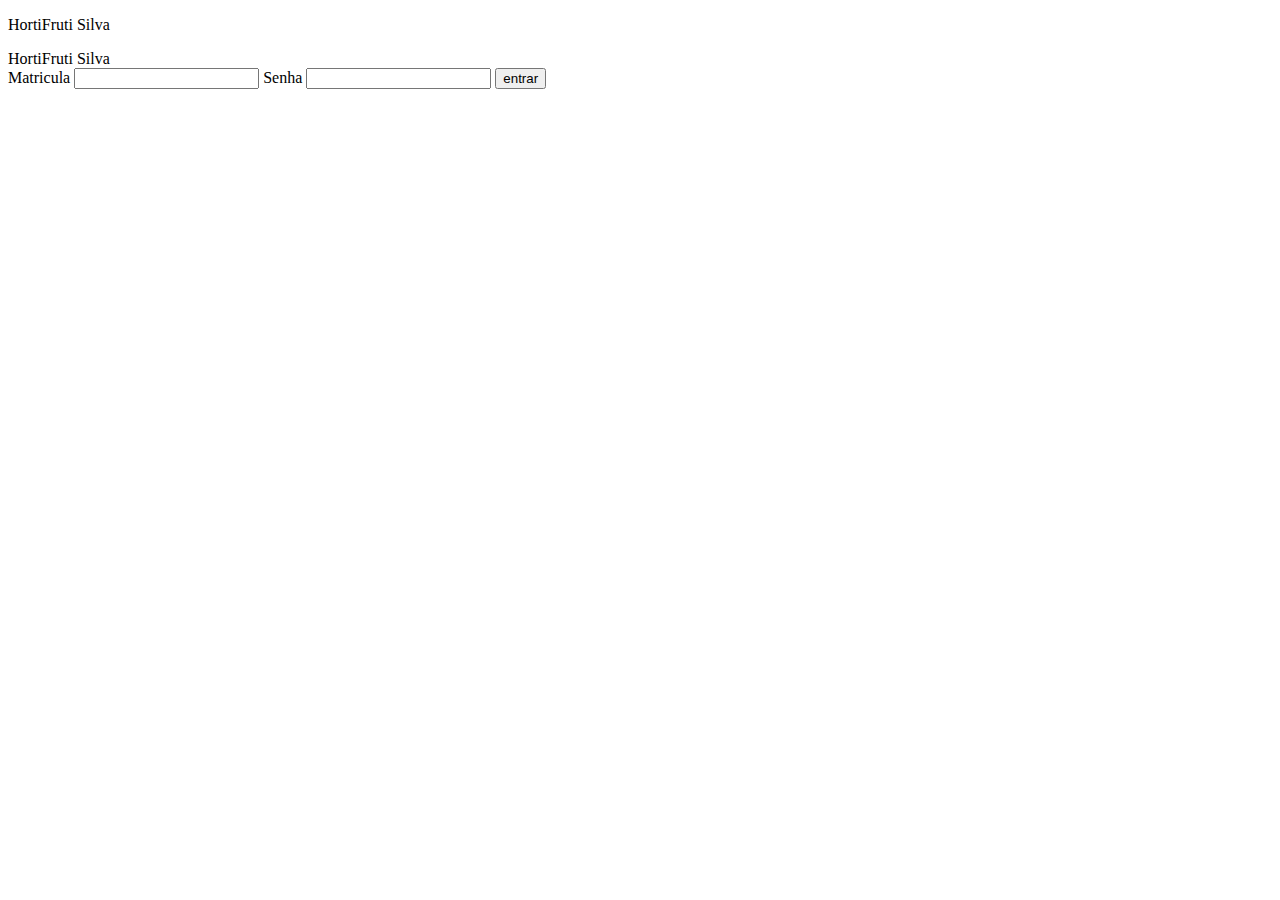
==== sistema/index.html @ d68ef8af "adicionando estrutura da tela de login -v1" ====
<!DOCTYPE html>
<html lang="pt-br">
  <head>
    <meta charset="UTF-8" />
    <meta http-equiv="X-UA-Compatible" content="IE=edge" />
    <meta name="viewport" content="width=device-width, initial-scale=1.0" />

    <link rel="stylesheet" href="./assets/css/main.css" />

    <title>HortFrut Silva</title>
  </head>
  <body>
    <div id="container-principal" class="container grid">
      <div class="esquerdo">
        <p>HortiFruti Silva</p>
      </div>
      <div class="direito">
        <header>
          HortiFruti <span>Silva</span>
        </header>
        <form action="#">
          <label for="">Matricula</label>
          <input type="text" />
          <label for="">Senha</label>
          <input type="password" />
          <button>entrar</button>
        </form>
      </div>
    </div>
  </body>
</html>
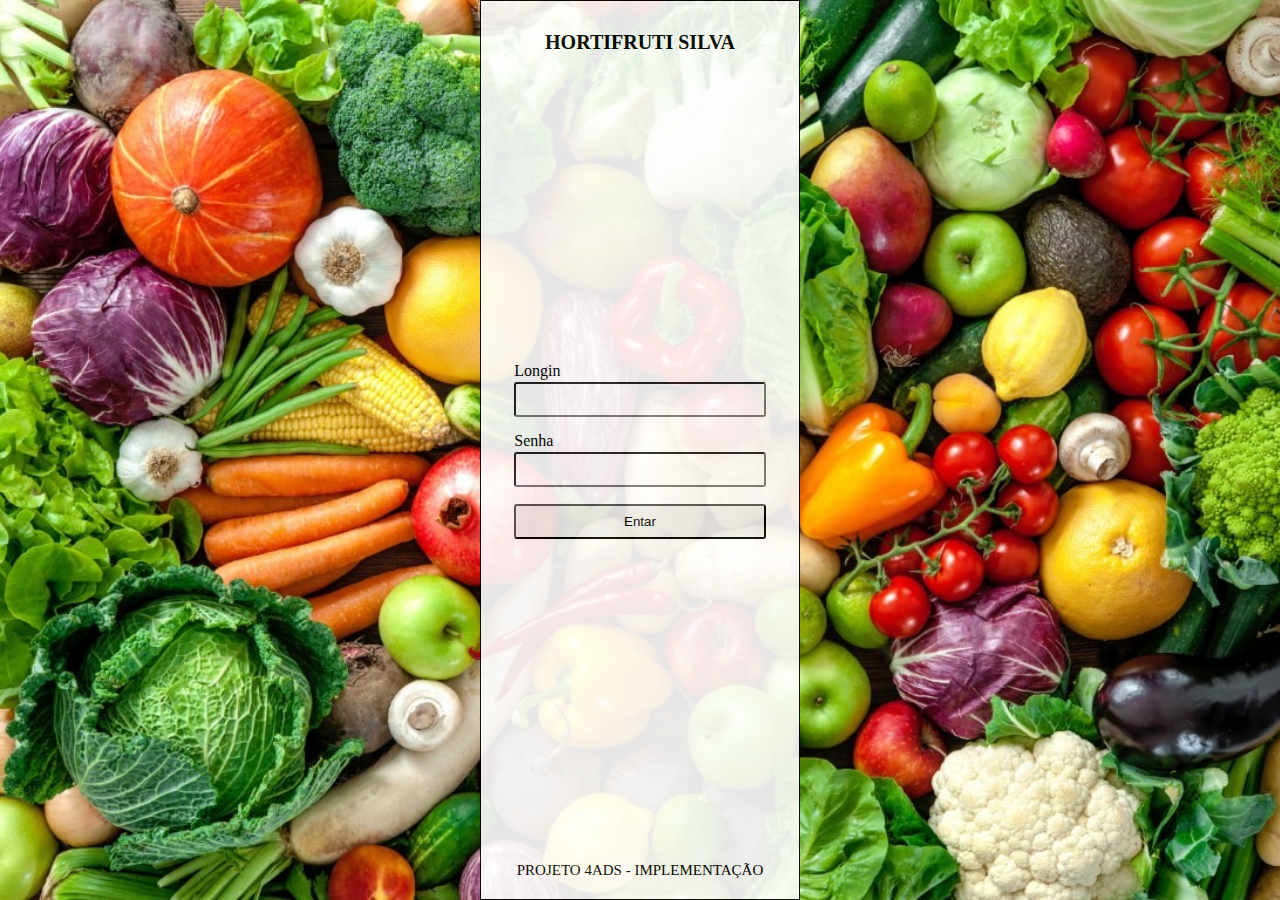
==== commit e5e057ba: "RF001 – Acesso ao sistema - FrontEnd" ====
--- a/sistema/index.html
+++ b/sistema/index.html
@@ -10,21 +10,21 @@
     <title>HortFrut Silva</title>
   </head>
   <body>
-    <div id="container-principal" class="container grid">
-      <div class="esquerdo">
-        <p>HortiFruti Silva</p>
-      </div>
-      <div class="direito">
-        <header>
-          HortiFruti <span>Silva</span>
-        </header>
-        <form action="#">
-          <label for="">Matricula</label>
-          <input type="text" />
-          <label for="">Senha</label>
-          <input type="password" />
-          <button>entrar</button>
-        </form>
+    <div class="view-index">
+      <div class="container-index flex">
+        <header>HortiFruti Silva</header>
+
+        <div id="form">
+          <form action="" method="post">
+            <label for="login">Longin</label>
+            <input type="text" />
+            <label for="senha">Senha</label>
+            <input type="password" />
+            <input class="bt" type="submit" value="Entar" />
+          </form>
+        </div>
+
+        <footer>Projeto 4ads - Implementação</footer>
       </div>
     </div>
   </body>
--- a/sistema/assets/css/main.css
+++ b/sistema/assets/css/main.css
@@ -0,0 +1,77 @@
+* {
+  margin: 0;
+  padding: 0;
+  box-sizing: border-box;
+}
+
+:root {
+  /* font-size como padrão em 10px*/
+  font-size: 62.5%;
+}
+
+.view-index {
+  width: 100vw;
+  height: 100vh;
+
+  background-image: url('../../assets/img/verduras.jpg');
+  background-repeat: no-repeat;
+  background-size: cover;
+}
+
+.container-index {
+  border: 0.3px solid;
+  margin: 0 auto;
+
+  width: 25vw;
+  height: 100vh;
+
+  background-color: white;
+  opacity: 0.9;
+}
+
+.flex {
+  display: flex;
+  flex-direction: column;
+  justify-content: space-between;
+  align-items: center;
+}
+
+.container-index header {
+  margin-top: 3rem;
+  font-size: 2rem;
+  font-weight: bold;
+}
+
+.container-index footer {
+  font-size: 1.5rem;
+  font-weight: normal;
+  margin-bottom: 2rem;
+}
+
+.container-index header,
+.container-index footer {
+  text-transform: uppercase;
+}
+
+/*====================== Formulario ======================*/
+#form {
+  max-width: 500px;
+  opacity: 1;
+}
+
+#form label {
+  display: block;
+  font-size: 1.6rem;
+}
+
+#form form input {
+  border-radius: 0.3rem;
+  margin: 0.2rem 0 1.5rem 0;
+  padding: 0.8rem;
+  width: 100%;
+}
+
+.bt:hover {
+  background-color: #367401;
+  opacity: none;
+}
